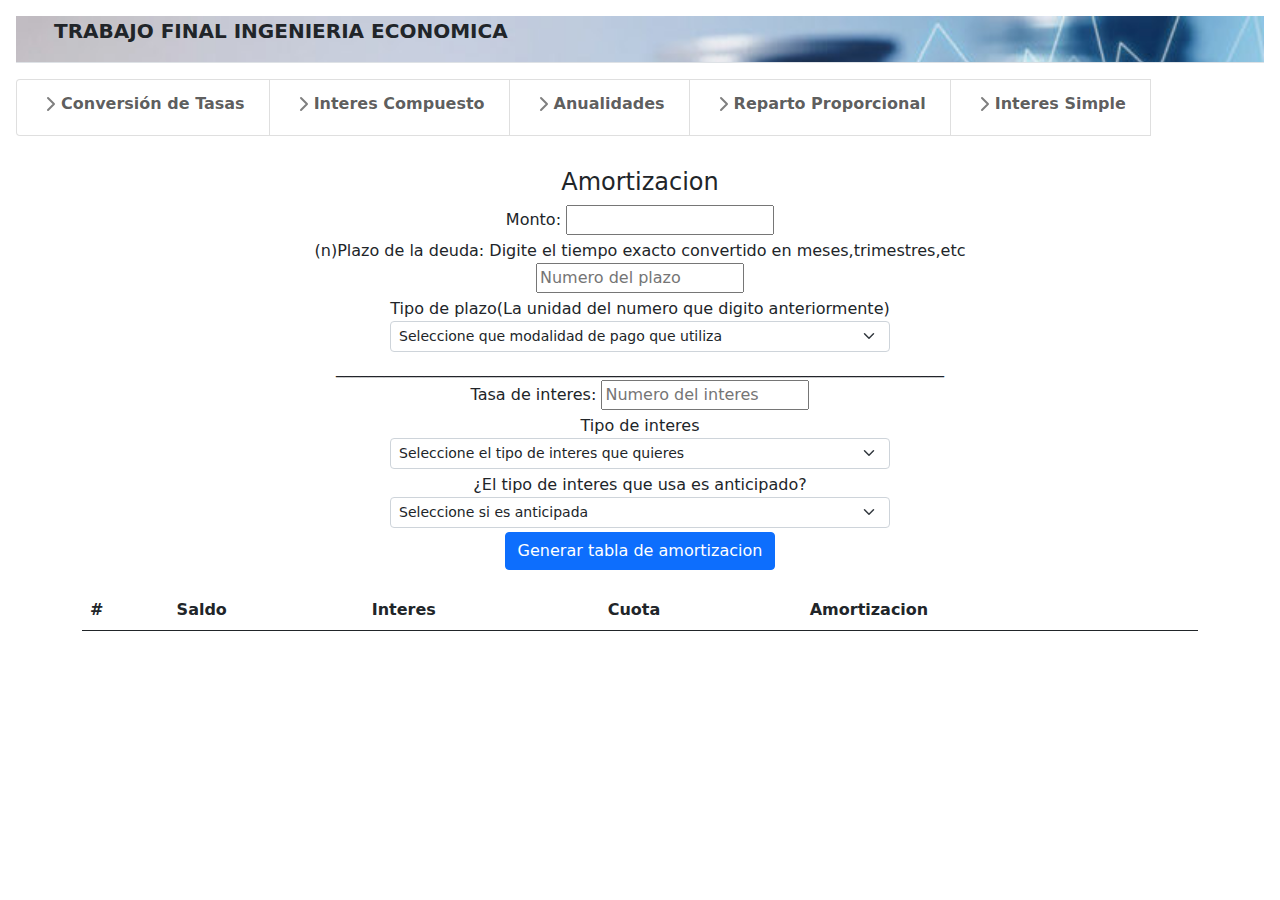
==== src/amortizacion.html @ 39b96fd0 "first version" ====
<!doctype html>
<html lang="en">

<head>
  <meta charset="utf-8">
  <meta name="viewport" content="width=device-width, initial-scale=1">
  <meta name="description" content="">
  <title>Economia</title>
  <script src="js/jquery-3.6.0.min.js"></script>
  <script src="js/amortizacion.js"></script>
  <link rel="canonical" href="https://getbootstrap.com/docs/5.1/examples/sidebars/">


  <!-- Bootstrap core CSS -->
  <link href="../assets/dist/css/bootstrap.min.css" rel="stylesheet">

  <style>
    .bd-placeholder-img {
      font-size: 1.125rem;
      text-anchor: middle;
      -webkit-user-select: none;
      -moz-user-select: none;
      user-select: none;
    }

    @media (min-width: 768px) {
      .bd-placeholder-img-lg {
        font-size: 3.5rem;
      }
    }
  </style>


  <!-- Custom styles for this template -->
  <link href="../assets/sidebars.css" rel="stylesheet">
</head>

<body>

  <main>

    <div class="flex-shrink-0 p-3 bg-#CBF3FD shadow" style="width: 100%;">
      <a href="../index.html" id="encabezado"
        class="d-flex align-items-center pb-3 mb-3 link-dark text-decoration-none border-bottom">
        <svg class="bi me-2" width="30" height="24">
          <use xlink:href="" />
        </svg>
        <span class="fs-5 fw-semibold">TRABAJO FINAL INGENIERIA ECONOMICA</span>
      </a>
      <ul class="list-group list-group-horizontal-lg">
        <li class="list-group-item">
          <button class="btn btn-toggle align-items-center rounded collapsed" data-bs-toggle="collapse"
            data-bs-target="#dashboard1-collapse" aria-expanded="false">
            Conversión de Tasas
          </button>
          <div class="collapse" id="dashboard1-collapse">
            <ul class="btn-toggle-nav list-unstyled fw-normal pb-1 small">
              <li><a href="nominal_efectiva.html" class="link-dark rounded">Nominal a Efectiva</a></li>
              <li><a href="efectiva_nominal.html" class="link-dark rounded">Efectiva a Nominal</a></li>
              <li><a href="efectivas.html" class="link-dark rounded">Efectivas</a></li>
              <li><a href="nominales.html" class="link-dark rounded">Nominales</a></li>
            </ul>
          </div>
        </li>
        <li class="list-group-item">
          <button class="btn btn-toggle align-items-center rounded collapsed" data-bs-toggle="collapse"
            data-bs-target="#dashboard-collapse" aria-expanded="false">
            Interes Compuesto
          </button>
          <div class="collapse" id="dashboard-collapse">
            <ul class="btn-toggle-nav list-unstyled fw-normal pb-1 small">
              <li><a href="interesCompuesto.html" class="link-dark rounded">Calculadora Interes Compuesto</a></li>
            </ul>
          </div>
        </li>
        <li class="list-group-item">
          <button class="btn btn-toggle align-items-center rounded collapsed" data-bs-toggle="collapse"
            data-bs-target="#orders-collapse" aria-expanded="false">
            Anualidades
          </button>
          <div class="collapse" id="orders-collapse">
            <ul class="btn-toggle-nav list-unstyled fw-normal pb-1 small">
              <li><a href="amortizacion.html" class="link-dark rounded">Amortizacion</a></li>
              <li><a href="capitalizacion.html" class="link-dark rounded">Capitalizacion</a></li>
            </ul>
          </div>
        </li>
        <li class="list-group-item">
          <button class="btn btn-toggle align-items-center rounded collapsed" data-bs-toggle="collapse"
            data-bs-target="#home1-collapse" aria-expanded="false">
            Reparto Proporcional
          </button>
          <div class="collapse" id="home1-collapse">
            <ul class="btn-toggle-nav list-unstyled fw-normal pb-1 small">
              <li><a href="reparto_proporcional.html" class="link-dark rounded">Reparto Proporcional Directo Simple</a></li>
              <li><a href="rpdc.html" class="link-dark rounded">Reparto Proporcional Directo Compuesto</a></li>
              <li><a href="rpis.html" class="link-dark rounded">Reparto Proporcional Inverso Simple</a></li>
            </ul>
          </div>
        </li>
        
        <li class="list-group-item">
          <button class="btn btn-toggle align-items-center rounded collapsed" data-bs-toggle="collapse"
            data-bs-target="#home-collapse" aria-expanded="false">
            Interes Simple
          </button>
          <div class="collapse" id="home-collapse">
            <ul class="btn-toggle-nav list-unstyled fw-normal pb-1 small">
              <li><a href="Interes_simple.html" class="link-dark rounded">Interes Simple</a></li>
              <li><a href="ism.html" class="link-dark rounded">Interes Simple Con Monto</a></li>
            </ul>
          </div>
        </li>
        <li class="border-top my-3"></li>
      </ul>
    </div>

    <!--<div class="b-example-divider"></div>-->
    

  </main>
<div align="center" class="w-100 p-3" style="overflow-y: auto;">
  <!-- contenido principal -->
  <div class="w-100 text-center">
    <h4>Amortizacion</h4>
  </div>
  <div class="pb-1">
    <label>Monto:</label>
    <input type="number" id="monto">
  </div>
  <!--<div class="pb-1">
    <label>Plazo:</label>
    <input type="number" id="plazo" placeholder='meses, trimestres, etc'>
  </div>
  <div class="pb-1">
    <label>Tasa de interes:</label>
    <input type="number" id="tasa" placeholder="E.M, E.T, etc">
  </div>-->

  <div class="pb-1">
    <label>(n)Plazo de la deuda: Digite el tiempo exacto convertido en meses,trimestres,etc</label><br>
    <input type="number" id="plazo" placeholder='Numero del plazo'>
  </div>
  <div class="pb-1">
    Tipo de plazo(La unidad del numero que digito anteriormente)
    <select class="form-select form-select-sm" aria-label=".form-select-sm example" name="tipo_p" id="tipo_p">
      <option value="seleccione">Seleccione que modalidad de pago que utiliza</option>
      <option value="M">Meses</option>
      <option value="B">Bimestres</option>
      <option value="T">Trimestres</option>
      <option value="C">Cuatrimestrres</option>
      <option value="S">Semestres</option>
      <option value="A">Años</option>
    </select>
  </div>
  ____________________________________________________________________________
  <div class="pb-1">
    <label>Tasa de interes:</label>
    <input type="number" id="tasa" placeholder="Numero del interes">
  </div>
  <div class="pb-1">
    Tipo de interes
    <select class="form-select form-select-sm" aria-label=".form-select-sm example" name="tipo_i" id="tipo_i">
      <option value="seleccione">Seleccione el tipo de interes que quieres</option>
      <option value="Ef_M">Efectivo mensual</option>
      <option value="Ef_B">Efectivo bimestral</option>
      <option value="Ef_T">Efectivo trimestral</option>
      <option value="Ef_C">Efectivo cuatrimestral</option>
      <option value="Ef_S">Efectivo semestral</option>
      <option value="Ef_A">Efectivo anual</option>
      <option value="N_M">Anual Nominal mensual</option>
      <option value="N_B">Anual Nominal bimestral</option>
      <option value="N_T">Anual Nominal trimestral</option>
      <option value="N_S">Anual Nominal semestrals</option>
      <option value="N_A">Anual Nominal anual</option>
    </select>
  </div>
  <div class="pb-1">
    ¿El tipo de interes que usa es anticipado?
    <select class="form-select form-select-sm" aria-label=".form-select-sm example" name="tipo_a" id="tipo_a">
      <option value="seleccione">Seleccione si es anticipada</option>
      <option value="Si">Si</option>
      <option value="No">No</option>
    </select>
  </div>

  <div class="pb-1">
    <button onClick="calcular()" class="btn btn-primary">Generar tabla de amortizacion</button>
  </div>

  <div class="container-sm mt-3">
    <div id="mensaje"></div>
    <table class="table">
      <thead>
        <tr>
          <th scope="col">#</th>
          <th scope="col">Saldo</th>
          <th scope="col">Interes</th>
          <th scope="col">Cuota</th>
          <th scope="col">Amortizacion</th>
        </tr>
      </thead>
      <tbody id="table-c">

      </tbody>
    </table>
    <!-- contenido principal -->
  </div>
</div>

  <script src="../assets/dist/js/bootstrap.bundle.min.js"></script>
  <script src="../assets/sidebars.js"></script>
</body>

</html>
---- assets/sidebars.css ----
body {
  background-color: #FFFFFF;
  min-height: 100vh;
  min-height: -webkit-fill-available;
}

a

html {
  height: -webkit-fill-available;
  
}
#tipo_i {
  width: 500px;
}
#tipo_p {
  width: 500px;
}

#tipo_c {
  width: 150px;
}
#tipo_a {
  width: 500px;
}

main {
  display: flex;
  flex-wrap: nowrap;
  height: 100vh;
  height: -webkit-fill-available;
  max-height: 100vh;
  overflow-x: auto;
  overflow-y: hidden;
  
}

#encabezado{

  background: url(../src/imagenes/finanzas.jpg);
  background-size: cover;
}
#mensaje{
width: 50%;
align-content: center;
display: none;

}

#prueba{
  background: url(../src/imagenes/imagen.jpg);
  background-size: contain;
  width: 100%;
height: 200px;
background-repeat: no-repeat;
  align-content: center;
  background-position: center;
  opacity: 0.8;
}


.b-example-divider {
  flex-shrink: 0;
  width: 1.5rem;
  height: 100vh;
 /* background-color: rgba(0, 0, 0, .1);
  border: solid rgba(0, 0, 0, .15);
  border-width: 1px 0;
  box-shadow: inset 0 .5em 1.5em rgba(0, 0, 0, .1), inset 0 .125em .5em rgba(0, 0, 0, .15);*/
  
}

.bi {
  vertical-align: -.125em;
  pointer-events: none;
  fill: currentColor;
}

.dropdown-toggle { outline: 0; }

.nav-flush .nav-link {
  border-radius: 0;
}

.btn-toggle {
  display: inline-flex;
  align-items: center;
  padding: .25rem .5rem;
  font-weight: 600;
  color: rgba(0, 0, 0, .65);
  background-color: #FFFFFF;
  border: 0;
}
.btn-toggle:hover,
.btn-toggle:focus {
  color: rgba(0, 0, 0, .85);
  background-color: #FFFFFF;
}


.btn-toggle::before {
  width: 1.25em;
  line-height: 0;
  content: url("data:image/svg+xml,%3csvg xmlns='http://www.w3.org/2000/svg' width='16' height='16' viewBox='0 0 16 16'%3e%3cpath fill='none' stroke='rgba%280,0,0,.5%29' stroke-linecap='round' stroke-linejoin='round' stroke-width='2' d='M5 14l6-6-6-6'/%3e%3c/svg%3e");
  transition: transform .35s ease;
  transform-origin: .5em 50%;
}

.btn-toggle[aria-expanded="true"] {
  color: rgba(0, 0, 0, .85);
}
.btn-toggle[aria-expanded="true"]::before {
  transform: rotate(90deg);
}

.btn-toggle-nav a {
  display: inline-flex;
  padding: .1875rem .5rem;
  margin-top: .125rem;
  margin-left: 1.25rem;
  text-decoration: none;
}
.btn-toggle-nav a:hover,
.btn-toggle-nav a:focus {
  background-color: #FFFFFF;
}

.scrollarea {
  overflow-y: auto;
}

.fw-semibold { font-weight: 600; }
.lh-tight { line-height: 1.25; }
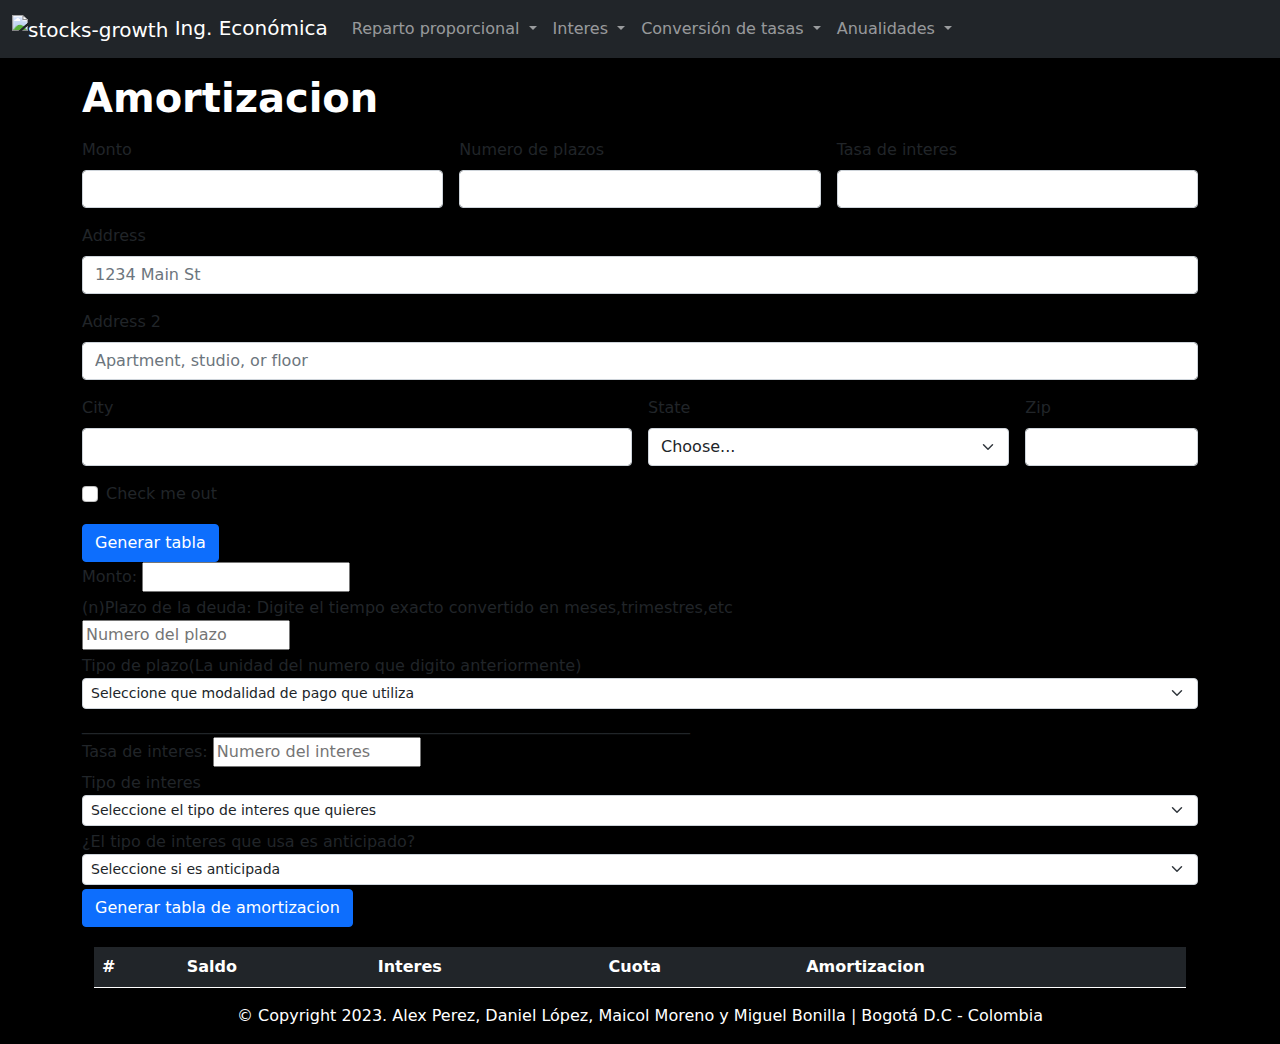
==== commit dca1cefa: "important changes" ====
--- a/src/amortizacion.html
+++ b/src/amortizacion.html
@@ -1,215 +1,225 @@
 <!doctype html>
-<html lang="en">
+<html lang="es">
 
 <head>
   <meta charset="utf-8">
   <meta name="viewport" content="width=device-width, initial-scale=1">
   <meta name="description" content="">
-  <title>Economia</title>
-  <script src="js/jquery-3.6.0.min.js"></script>
+  <title>Proyecto final Ing. Económica</title>
+
+  <!-- Bootstrap core CSS -->
+  <link href="/assets/dist/css/bootstrap.min.css" rel="stylesheet">
+
+  <!--My CSS-->
+  <link href="/src/css/index.css" rel="stylesheet">
+</head>
+
+<body>
+  <header>
+    <nav class="navbar navbar-expand-lg navbar-dark bg-dark">
+      <div class="container-fluid">
+        <a class="navbar-brand" href="#">
+          <img width="28" height="28" src="https://img.icons8.com/fluency/96/stocks-growth.png" alt="stocks-growth" />
+          Ing. Económica
+        </a>
+        <button class="navbar-toggler" type="button" data-bs-toggle="collapse" data-bs-target="#navbarSupportedContent"
+          aria-controls="navbarSupportedContent" aria-expanded="false" aria-label="Toggle navigation">
+          <span class="navbar-toggler-icon"></span>
+        </button>
+        <div class="collapse navbar-collapse" id="navbarSupportedContent">
+          <ul class="navbar-nav me-auto mb-2 mb-lg-0">
+            <li class="nav-item dropdown">
+              <a class="nav-link dropdown-toggle" href="#" id="navbarRP" role="button" data-bs-toggle="dropdown"
+                aria-expanded="false">
+                Reparto proporcional
+              </a>
+              <ul class="dropdown-menu dropdown-menu-dark" aria-labelledby="navbarRP">
+                <li><a class="dropdown-item" href="src/rpds.html">Reparto proporcional directo simple</a></li>
+                <li><a class="dropdown-item" href="src/rpdc.html">Reparto proporcional directo compuesto</a></li>
+                <li><a class="dropdown-item" href="src/rpis.html">Reparto proporcional inverso simple</a></li>
+                <li><a class="dropdown-item" href="src/rpic.html">Reparto proporcional inverso compuesto</a></li>
+                <li><a class="dropdown-item" href="src/rpm.html">Reparto proporcional mixto</a></li>
+              </ul>
+            </li>
+
+            <li class="nav-item dropdown">
+              <a class="nav-link dropdown-toggle" href="#" id="navbarI" role="button" data-bs-toggle="dropdown"
+                aria-expanded="false">
+                Interes
+              </a>
+              <ul class="dropdown-menu dropdown-menu-dark" aria-labelledby="navbarI">
+                <li><a class="dropdown-item" href="src/interesSimple.html">Interes simple</a></li>
+                <li><a class="dropdown-item" href="src/interesCompuesto.html">Interes compuesto</a></li>
+              </ul>
+            </li>
+
+            <li class="nav-item dropdown">
+              <a class="nav-link dropdown-toggle" href="#" id="navbarCT" role="button" data-bs-toggle="dropdown"
+                aria-expanded="false">
+                Conversión de tasas
+              </a>
+              <ul class="dropdown-menu dropdown-menu-dark" aria-labelledby="navbarCT">
+                <li><a class="dropdown-item" href="src/nominalEfectiva.html">Nominal a Efectiva</a></li>
+                <li><a class="dropdown-item" href="src/efectivaNominal.html">Evectiva a Nominal</a></li>
+                <li><a class="dropdown-item" href="src/efectivas.html">Evectivas</a></li>
+                <li><a class="dropdown-item" href="src/nominales.html">Nominales</a></li>
+              </ul>
+            </li>
+
+            <li class="nav-item dropdown">
+              <a class="nav-link dropdown-toggle" href="#" id="navbarA" role="button" data-bs-toggle="dropdown"
+                aria-expanded="false">
+                Anualidades
+              </a>
+              <ul class="dropdown-menu dropdown-menu-dark" aria-labelledby="navbarA">
+                <li><a class="dropdown-item" href="src/amortizacion.html">Amortización</a></li>
+                <li><a class="dropdown-item" href="src/capitalizacion.html">Capitalización</a></li>
+              </ul>
+            </li>
+          </ul>
+        </div>
+      </div>
+    </nav>
+  </header>
+  <div class="container">
+
+    <h1 class="h1 text-white fw-bold my-3">Amortizacion</h1>
+
+
+    <form class="row g-3">
+      <div class="col-md-4">
+        <label for="inputEmail4" class="form-label">Monto</label>
+        <input type="number" class="form-control" id="inputEmail4">
+      </div>
+      <div class="col-md-4">
+        <label for="inputPassword4" class="form-label">Numero de plazos</label>
+        <input type="number" class="form-control" id="inputPassword4">
+      </div>
+      <div class="col-md-4">
+        <label for="inputPassword4" class="form-label">Tasa de interes</label>
+        <input type="number" class="form-control" id="inputPassword4">
+      </div>
+      <div class="col-12">
+        <label for="inputAddress" class="form-label">Address</label>
+        <input type="text" class="form-control" id="inputAddress" placeholder="1234 Main St">
+      </div>
+      <div class="col-12">
+        <label for="inputAddress2" class="form-label">Address 2</label>
+        <input type="text" class="form-control" id="inputAddress2" placeholder="Apartment, studio, or floor">
+      </div>
+      <div class="col-md-6">
+        <label for="inputCity" class="form-label">City</label>
+        <input type="text" class="form-control" id="inputCity">
+      </div>
+      <div class="col-md-4">
+        <label for="inputState" class="form-label">State</label>
+        <select id="inputState" class="form-select">
+          <option selected>Choose...</option>
+          <option>...</option>
+        </select>
+      </div>
+      <div class="col-md-2">
+        <label for="inputZip" class="form-label">Zip</label>
+        <input type="text" class="form-control" id="inputZip">
+      </div>
+      <div class="col-12">
+        <div class="form-check">
+          <input class="form-check-input" type="checkbox" id="gridCheck">
+          <label class="form-check-label" for="gridCheck">
+            Check me out
+          </label>
+        </div>
+      </div>
+      <div class="col-12">
+        <button onClick="calcular()" class="btn btn-primary">Generar tabla</button>
+      </div>
+    </form>
+
+
+
+    <div class="pb-1">
+      <label>Monto:</label>
+      <input type="number" id="monto">
+    </div>
+
+    <div class="pb-1">
+      <label>(n)Plazo de la deuda: Digite el tiempo exacto convertido en meses,trimestres,etc</label><br>
+      <input type="number" id="plazo" placeholder='Numero del plazo'>
+    </div>
+    <div class="pb-1">
+      Tipo de plazo(La unidad del numero que digito anteriormente)
+      <select class="form-select form-select-sm" aria-label=".form-select-sm example" name="tipo_p" id="tipo_p">
+        <option value="seleccione">Seleccione que modalidad de pago que utiliza</option>
+        <option value="M">Meses</option>
+        <option value="B">Bimestres</option>
+        <option value="T">Trimestres</option>
+        <option value="C">Cuatrimestrres</option>
+        <option value="S">Semestres</option>
+        <option value="A">Años</option>
+      </select>
+    </div>
+    ____________________________________________________________________________
+    <div class="pb-1">
+      <label>Tasa de interes:</label>
+      <input type="number" id="tasa" placeholder="Numero del interes">
+    </div>
+    <div class="pb-1">
+      Tipo de interes
+      <select class="form-select form-select-sm" aria-label=".form-select-sm example" name="tipo_i" id="tipo_i">
+        <option value="seleccione">Seleccione el tipo de interes que quieres</option>
+        <option value="Ef_M">Efectivo mensual</option>
+        <option value="Ef_B">Efectivo bimestral</option>
+        <option value="Ef_T">Efectivo trimestral</option>
+        <option value="Ef_C">Efectivo cuatrimestral</option>
+        <option value="Ef_S">Efectivo semestral</option>
+        <option value="Ef_A">Efectivo anual</option>
+        <option value="N_M">Anual Nominal mensual</option>
+        <option value="N_B">Anual Nominal bimestral</option>
+        <option value="N_T">Anual Nominal trimestral</option>
+        <option value="N_S">Anual Nominal semestrals</option>
+        <option value="N_A">Anual Nominal anual</option>
+      </select>
+    </div>
+    <div class="pb-1">
+      ¿El tipo de interes que usa es anticipado?
+      <select class="form-select form-select-sm" aria-label=".form-select-sm example" name="tipo_a" id="tipo_a">
+        <option value="seleccione">Seleccione si es anticipada</option>
+        <option value="Si">Si</option>
+        <option value="No">No</option>
+      </select>
+    </div>
+
+    <div class="pb-1">
+      <button onClick="calcular()" class="btn btn-primary">Generar tabla de amortizacion</button>
+    </div>
+
+    <div class="container-sm mt-3">
+      <div id="mensaje"></div>
+      <table class="table table-dark table-striped">
+        <thead>
+          <tr>
+            <th scope="col">#</th>
+            <th scope="col">Saldo</th>
+            <th scope="col">Interes</th>
+            <th scope="col">Cuota</th>
+            <th scope="col">Amortizacion</th>
+          </tr>
+        </thead>
+        <tbody id="table-c">
+
+        </tbody>
+      </table>
+      <!-- contenido principal -->
+    </div>
+  </div>
+
+  <footer class="mt-3 d-flex justify-content-center fixed-buttom">
+    <p class="text-white">&copy; Copyright 2023. Alex Perez, Daniel López, Maicol Moreno y Miguel Bonilla | Bogotá D.C -
+      Colombia</p>
+  </footer>
+  <script src="/assets/dist/js/bootstrap.bundle.min.js"></script>
+  <script src="/src/js/jquery-3.6.0.min.js"></script>
   <script src="js/amortizacion.js"></script>
-  <link rel="canonical" href="https://getbootstrap.com/docs/5.1/examples/sidebars/">
-
-
-  <!-- Bootstrap core CSS -->
-  <link href="../assets/dist/css/bootstrap.min.css" rel="stylesheet">
-
-  <style>
-    .bd-placeholder-img {
-      font-size: 1.125rem;
-      text-anchor: middle;
-      -webkit-user-select: none;
-      -moz-user-select: none;
-      user-select: none;
-    }
-
-    @media (min-width: 768px) {
-      .bd-placeholder-img-lg {
-        font-size: 3.5rem;
-      }
-    }
-  </style>
-
-
-  <!-- Custom styles for this template -->
-  <link href="../assets/sidebars.css" rel="stylesheet">
-</head>
-
-<body>
-
-  <main>
-
-    <div class="flex-shrink-0 p-3 bg-#CBF3FD shadow" style="width: 100%;">
-      <a href="../index.html" id="encabezado"
-        class="d-flex align-items-center pb-3 mb-3 link-dark text-decoration-none border-bottom">
-        <svg class="bi me-2" width="30" height="24">
-          <use xlink:href="" />
-        </svg>
-        <span class="fs-5 fw-semibold">TRABAJO FINAL INGENIERIA ECONOMICA</span>
-      </a>
-      <ul class="list-group list-group-horizontal-lg">
-        <li class="list-group-item">
-          <button class="btn btn-toggle align-items-center rounded collapsed" data-bs-toggle="collapse"
-            data-bs-target="#dashboard1-collapse" aria-expanded="false">
-            Conversión de Tasas
-          </button>
-          <div class="collapse" id="dashboard1-collapse">
-            <ul class="btn-toggle-nav list-unstyled fw-normal pb-1 small">
-              <li><a href="nominal_efectiva.html" class="link-dark rounded">Nominal a Efectiva</a></li>
-              <li><a href="efectiva_nominal.html" class="link-dark rounded">Efectiva a Nominal</a></li>
-              <li><a href="efectivas.html" class="link-dark rounded">Efectivas</a></li>
-              <li><a href="nominales.html" class="link-dark rounded">Nominales</a></li>
-            </ul>
-          </div>
-        </li>
-        <li class="list-group-item">
-          <button class="btn btn-toggle align-items-center rounded collapsed" data-bs-toggle="collapse"
-            data-bs-target="#dashboard-collapse" aria-expanded="false">
-            Interes Compuesto
-          </button>
-          <div class="collapse" id="dashboard-collapse">
-            <ul class="btn-toggle-nav list-unstyled fw-normal pb-1 small">
-              <li><a href="interesCompuesto.html" class="link-dark rounded">Calculadora Interes Compuesto</a></li>
-            </ul>
-          </div>
-        </li>
-        <li class="list-group-item">
-          <button class="btn btn-toggle align-items-center rounded collapsed" data-bs-toggle="collapse"
-            data-bs-target="#orders-collapse" aria-expanded="false">
-            Anualidades
-          </button>
-          <div class="collapse" id="orders-collapse">
-            <ul class="btn-toggle-nav list-unstyled fw-normal pb-1 small">
-              <li><a href="amortizacion.html" class="link-dark rounded">Amortizacion</a></li>
-              <li><a href="capitalizacion.html" class="link-dark rounded">Capitalizacion</a></li>
-            </ul>
-          </div>
-        </li>
-        <li class="list-group-item">
-          <button class="btn btn-toggle align-items-center rounded collapsed" data-bs-toggle="collapse"
-            data-bs-target="#home1-collapse" aria-expanded="false">
-            Reparto Proporcional
-          </button>
-          <div class="collapse" id="home1-collapse">
-            <ul class="btn-toggle-nav list-unstyled fw-normal pb-1 small">
-              <li><a href="reparto_proporcional.html" class="link-dark rounded">Reparto Proporcional Directo Simple</a></li>
-              <li><a href="rpdc.html" class="link-dark rounded">Reparto Proporcional Directo Compuesto</a></li>
-              <li><a href="rpis.html" class="link-dark rounded">Reparto Proporcional Inverso Simple</a></li>
-            </ul>
-          </div>
-        </li>
-        
-        <li class="list-group-item">
-          <button class="btn btn-toggle align-items-center rounded collapsed" data-bs-toggle="collapse"
-            data-bs-target="#home-collapse" aria-expanded="false">
-            Interes Simple
-          </button>
-          <div class="collapse" id="home-collapse">
-            <ul class="btn-toggle-nav list-unstyled fw-normal pb-1 small">
-              <li><a href="Interes_simple.html" class="link-dark rounded">Interes Simple</a></li>
-              <li><a href="ism.html" class="link-dark rounded">Interes Simple Con Monto</a></li>
-            </ul>
-          </div>
-        </li>
-        <li class="border-top my-3"></li>
-      </ul>
-    </div>
-
-    <!--<div class="b-example-divider"></div>-->
-    
-
-  </main>
-<div align="center" class="w-100 p-3" style="overflow-y: auto;">
-  <!-- contenido principal -->
-  <div class="w-100 text-center">
-    <h4>Amortizacion</h4>
-  </div>
-  <div class="pb-1">
-    <label>Monto:</label>
-    <input type="number" id="monto">
-  </div>
-  <!--<div class="pb-1">
-    <label>Plazo:</label>
-    <input type="number" id="plazo" placeholder='meses, trimestres, etc'>
-  </div>
-  <div class="pb-1">
-    <label>Tasa de interes:</label>
-    <input type="number" id="tasa" placeholder="E.M, E.T, etc">
-  </div>-->
-
-  <div class="pb-1">
-    <label>(n)Plazo de la deuda: Digite el tiempo exacto convertido en meses,trimestres,etc</label><br>
-    <input type="number" id="plazo" placeholder='Numero del plazo'>
-  </div>
-  <div class="pb-1">
-    Tipo de plazo(La unidad del numero que digito anteriormente)
-    <select class="form-select form-select-sm" aria-label=".form-select-sm example" name="tipo_p" id="tipo_p">
-      <option value="seleccione">Seleccione que modalidad de pago que utiliza</option>
-      <option value="M">Meses</option>
-      <option value="B">Bimestres</option>
-      <option value="T">Trimestres</option>
-      <option value="C">Cuatrimestrres</option>
-      <option value="S">Semestres</option>
-      <option value="A">Años</option>
-    </select>
-  </div>
-  ____________________________________________________________________________
-  <div class="pb-1">
-    <label>Tasa de interes:</label>
-    <input type="number" id="tasa" placeholder="Numero del interes">
-  </div>
-  <div class="pb-1">
-    Tipo de interes
-    <select class="form-select form-select-sm" aria-label=".form-select-sm example" name="tipo_i" id="tipo_i">
-      <option value="seleccione">Seleccione el tipo de interes que quieres</option>
-      <option value="Ef_M">Efectivo mensual</option>
-      <option value="Ef_B">Efectivo bimestral</option>
-      <option value="Ef_T">Efectivo trimestral</option>
-      <option value="Ef_C">Efectivo cuatrimestral</option>
-      <option value="Ef_S">Efectivo semestral</option>
-      <option value="Ef_A">Efectivo anual</option>
-      <option value="N_M">Anual Nominal mensual</option>
-      <option value="N_B">Anual Nominal bimestral</option>
-      <option value="N_T">Anual Nominal trimestral</option>
-      <option value="N_S">Anual Nominal semestrals</option>
-      <option value="N_A">Anual Nominal anual</option>
-    </select>
-  </div>
-  <div class="pb-1">
-    ¿El tipo de interes que usa es anticipado?
-    <select class="form-select form-select-sm" aria-label=".form-select-sm example" name="tipo_a" id="tipo_a">
-      <option value="seleccione">Seleccione si es anticipada</option>
-      <option value="Si">Si</option>
-      <option value="No">No</option>
-    </select>
-  </div>
-
-  <div class="pb-1">
-    <button onClick="calcular()" class="btn btn-primary">Generar tabla de amortizacion</button>
-  </div>
-
-  <div class="container-sm mt-3">
-    <div id="mensaje"></div>
-    <table class="table">
-      <thead>
-        <tr>
-          <th scope="col">#</th>
-          <th scope="col">Saldo</th>
-          <th scope="col">Interes</th>
-          <th scope="col">Cuota</th>
-          <th scope="col">Amortizacion</th>
-        </tr>
-      </thead>
-      <tbody id="table-c">
-
-      </tbody>
-    </table>
-    <!-- contenido principal -->
-  </div>
-</div>
-
-  <script src="../assets/dist/js/bootstrap.bundle.min.js"></script>
-  <script src="../assets/sidebars.js"></script>
 </body>
 
 </html>--- a/src/css/index.css
+++ b/src/css/index.css
@@ -0,0 +1,7 @@
+body{
+    background-color: black;
+}
+
+footer {
+    background-color: black;
+}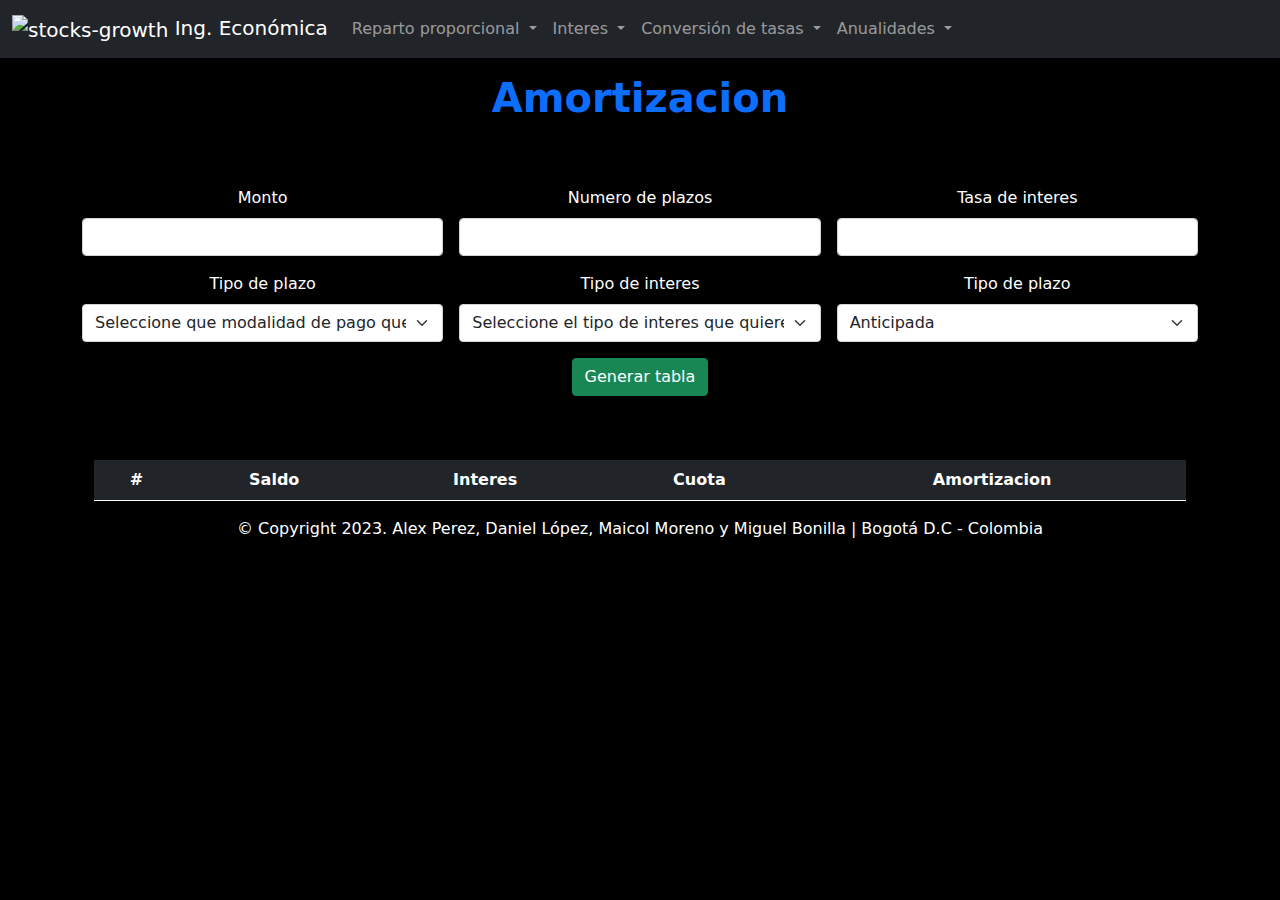
==== commit a6b61c62: "feat: Add amortization view" ====
--- a/src/amortizacion.html
+++ b/src/amortizacion.html
@@ -81,122 +81,71 @@
       </div>
     </nav>
   </header>
-  <div class="container">
+  <div class="container text-center">
 
-    <h1 class="h1 text-white fw-bold my-3">Amortizacion</h1>
+    <h1 class="h1 text-primary fw-bold my-3">Amortizacion</h1>
 
 
-    <form class="row g-3">
+    <div class="row g-3 my-5">
       <div class="col-md-4">
-        <label for="inputEmail4" class="form-label">Monto</label>
-        <input type="number" class="form-control" id="inputEmail4">
+        <label for="monto" class="form-label text-white">Monto</label>
+        <input type="number" step="0.1" class="form-control" id="monto">
       </div>
       <div class="col-md-4">
-        <label for="inputPassword4" class="form-label">Numero de plazos</label>
-        <input type="number" class="form-control" id="inputPassword4">
+        <label for="plazo" class="form-label text-white">Numero de plazos</label>
+        <input type="number" step="0.1" class="form-control" id="plazo">
       </div>
       <div class="col-md-4">
-        <label for="inputPassword4" class="form-label">Tasa de interes</label>
-        <input type="number" class="form-control" id="inputPassword4">
+        <label for="tasa" class="form-label text-white">Tasa de interes</label>
+        <input type="number" step="0.1" class="form-control" id="tasa">
       </div>
-      <div class="col-12">
-        <label for="inputAddress" class="form-label">Address</label>
-        <input type="text" class="form-control" id="inputAddress" placeholder="1234 Main St">
-      </div>
-      <div class="col-12">
-        <label for="inputAddress2" class="form-label">Address 2</label>
-        <input type="text" class="form-control" id="inputAddress2" placeholder="Apartment, studio, or floor">
-      </div>
-      <div class="col-md-6">
-        <label for="inputCity" class="form-label">City</label>
-        <input type="text" class="form-control" id="inputCity">
+
+      <div class="col-md-4">
+        <label for="tipo_p" class="form-label text-white">Tipo de plazo</label>
+        <select class="form-select" name="tipo_p" id="tipo_p">
+          <option value="seleccione">Seleccione que modalidad de pago que utiliza</option>
+          <option value="M">Meses</option>
+          <option value="B">Bimestres</option>
+          <option value="T">Trimestres</option>
+          <option value="C">Cuatrimestrres</option>
+          <option value="S">Semestres</option>
+          <option value="A">Años</option>
+        </select>
       </div>
       <div class="col-md-4">
-        <label for="inputState" class="form-label">State</label>
-        <select id="inputState" class="form-select">
-          <option selected>Choose...</option>
-          <option>...</option>
+        <label for="tipo_i" class="form-label text-white">Tipo de interes</label>
+        <select class="form-select" name="tipo_i" id="tipo_i">
+          <option value="seleccione">Seleccione el tipo de interes que quieres</option>
+          <option value="Ef_M">Efectivo mensual</option>
+          <option value="Ef_B">Efectivo bimestral</option>
+          <option value="Ef_T">Efectivo trimestral</option>
+          <option value="Ef_C">Efectivo cuatrimestral</option>
+          <option value="Ef_S">Efectivo semestral</option>
+          <option value="Ef_A">Efectivo anual</option>
+          <option value="N_M">Anual Nominal mensual</option>
+          <option value="N_B">Anual Nominal bimestral</option>
+          <option value="N_T">Anual Nominal trimestral</option>
+          <option value="N_S">Anual Nominal semestrals</option>
+          <option value="N_A">Anual Nominal anual</option>
         </select>
       </div>
-      <div class="col-md-2">
-        <label for="inputZip" class="form-label">Zip</label>
-        <input type="text" class="form-control" id="inputZip">
+      <div class="col-md-4">
+        <label for="tipo_a" class="form-label text-white">Tipo de plazo</label>
+        <select class="form-select" name="tipo_a" id="tipo_a">
+          <option value="seleccione">Anticipada</option>
+          <option value="Si">Si</option>
+          <option value="No">No</option>
+        </select>
       </div>
-      <div class="col-12">
-        <div class="form-check">
-          <input class="form-check-input" type="checkbox" id="gridCheck">
-          <label class="form-check-label" for="gridCheck">
-            Check me out
-          </label>
-        </div>
+      <div class="col-12 my-3">
+        <button onClick="calcular()" class="btn btn-success">Generar tabla</button>
       </div>
-      <div class="col-12">
-        <button onClick="calcular()" class="btn btn-primary">Generar tabla</button>
-      </div>
-    </form>
-
-
-
-    <div class="pb-1">
-      <label>Monto:</label>
-      <input type="number" id="monto">
-    </div>
-
-    <div class="pb-1">
-      <label>(n)Plazo de la deuda: Digite el tiempo exacto convertido en meses,trimestres,etc</label><br>
-      <input type="number" id="plazo" placeholder='Numero del plazo'>
-    </div>
-    <div class="pb-1">
-      Tipo de plazo(La unidad del numero que digito anteriormente)
-      <select class="form-select form-select-sm" aria-label=".form-select-sm example" name="tipo_p" id="tipo_p">
-        <option value="seleccione">Seleccione que modalidad de pago que utiliza</option>
-        <option value="M">Meses</option>
-        <option value="B">Bimestres</option>
-        <option value="T">Trimestres</option>
-        <option value="C">Cuatrimestrres</option>
-        <option value="S">Semestres</option>
-        <option value="A">Años</option>
-      </select>
-    </div>
-    ____________________________________________________________________________
-    <div class="pb-1">
-      <label>Tasa de interes:</label>
-      <input type="number" id="tasa" placeholder="Numero del interes">
-    </div>
-    <div class="pb-1">
-      Tipo de interes
-      <select class="form-select form-select-sm" aria-label=".form-select-sm example" name="tipo_i" id="tipo_i">
-        <option value="seleccione">Seleccione el tipo de interes que quieres</option>
-        <option value="Ef_M">Efectivo mensual</option>
-        <option value="Ef_B">Efectivo bimestral</option>
-        <option value="Ef_T">Efectivo trimestral</option>
-        <option value="Ef_C">Efectivo cuatrimestral</option>
-        <option value="Ef_S">Efectivo semestral</option>
-        <option value="Ef_A">Efectivo anual</option>
-        <option value="N_M">Anual Nominal mensual</option>
-        <option value="N_B">Anual Nominal bimestral</option>
-        <option value="N_T">Anual Nominal trimestral</option>
-        <option value="N_S">Anual Nominal semestrals</option>
-        <option value="N_A">Anual Nominal anual</option>
-      </select>
-    </div>
-    <div class="pb-1">
-      ¿El tipo de interes que usa es anticipado?
-      <select class="form-select form-select-sm" aria-label=".form-select-sm example" name="tipo_a" id="tipo_a">
-        <option value="seleccione">Seleccione si es anticipada</option>
-        <option value="Si">Si</option>
-        <option value="No">No</option>
-      </select>
-    </div>
-
-    <div class="pb-1">
-      <button onClick="calcular()" class="btn btn-primary">Generar tabla de amortizacion</button>
     </div>
 
     <div class="container-sm mt-3">
       <div id="mensaje"></div>
-      <table class="table table-dark table-striped">
-        <thead>
+      <table class="table table-light table-striped table-hover">
+        <thead class="table-dark">
           <tr>
             <th scope="col">#</th>
             <th scope="col">Saldo</th>
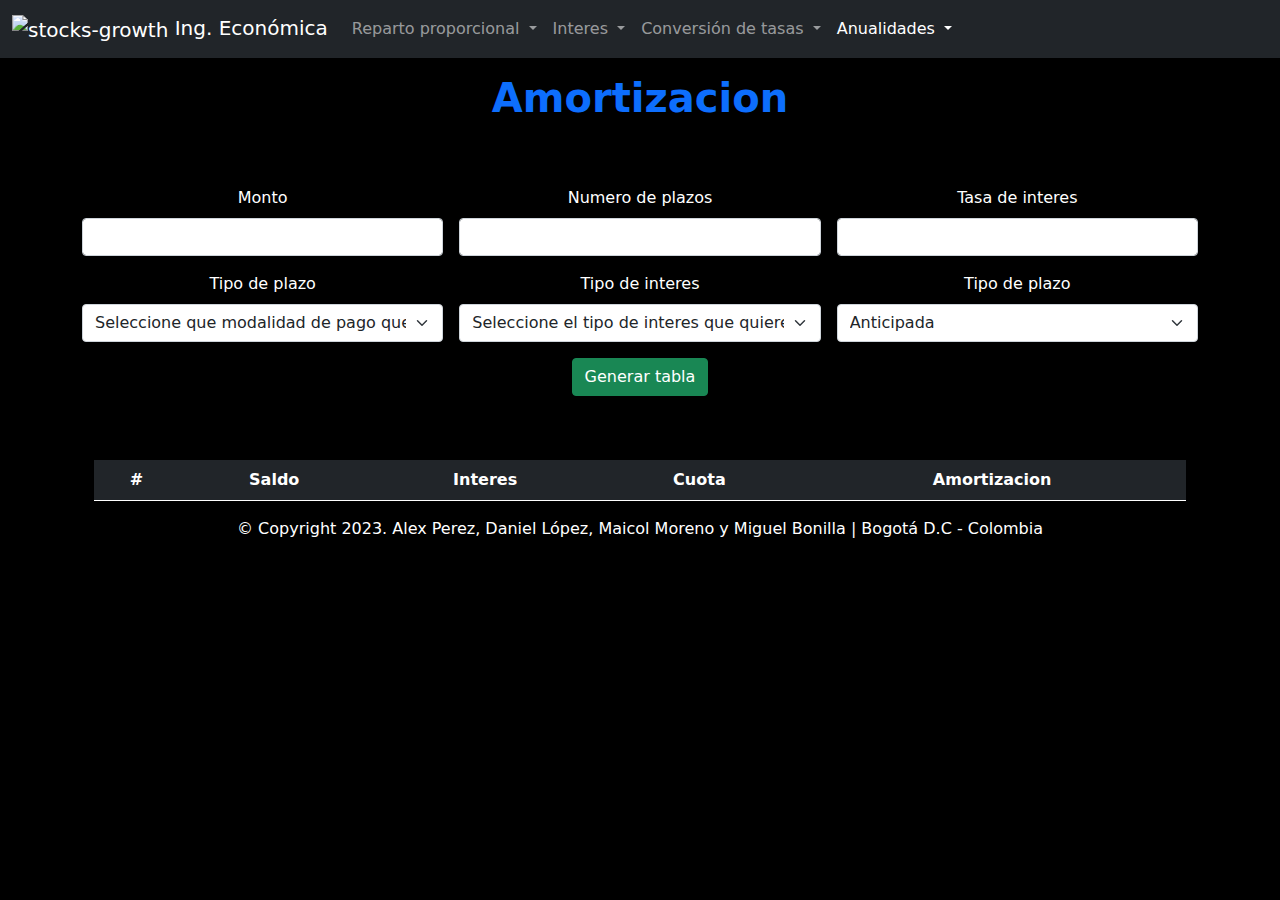
==== commit a9336312: "add capitalization view" ====
--- a/src/amortizacion.html
+++ b/src/amortizacion.html
@@ -18,7 +18,7 @@
   <header>
     <nav class="navbar navbar-expand-lg navbar-dark bg-dark">
       <div class="container-fluid">
-        <a class="navbar-brand" href="#">
+        <a class="navbar-brand" href="../index.html">
           <img width="28" height="28" src="https://img.icons8.com/fluency/96/stocks-growth.png" alt="stocks-growth" />
           Ing. Económica
         </a>
@@ -67,13 +67,13 @@
             </li>
 
             <li class="nav-item dropdown">
-              <a class="nav-link dropdown-toggle" href="#" id="navbarA" role="button" data-bs-toggle="dropdown"
+              <a class="nav-link dropdown-toggle active" href="#" id="navbarA" role="button" data-bs-toggle="dropdown"
                 aria-expanded="false">
                 Anualidades
               </a>
               <ul class="dropdown-menu dropdown-menu-dark" aria-labelledby="navbarA">
-                <li><a class="dropdown-item" href="src/amortizacion.html">Amortización</a></li>
-                <li><a class="dropdown-item" href="src/capitalizacion.html">Capitalización</a></li>
+                <li><a class="dropdown-item" href="amortizacion.html">Amortización</a></li>
+                <li><a class="dropdown-item" href="capitalizacion.html">Capitalización</a></li>
               </ul>
             </li>
           </ul>
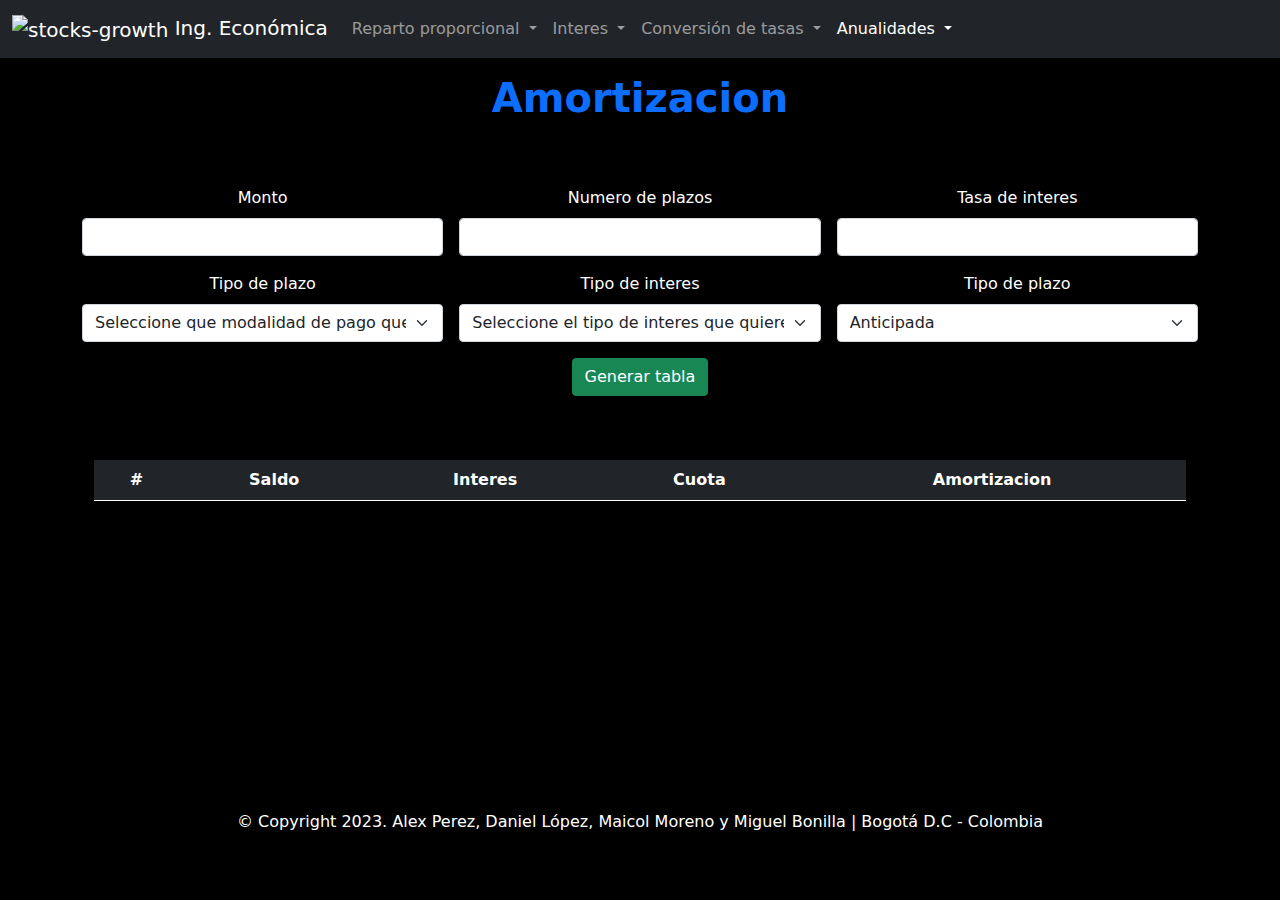
==== commit 195a45e4: "All headers and footers htmls" ====
--- a/src/amortizacion.html
+++ b/src/amortizacion.html
@@ -8,15 +8,15 @@
   <title>Proyecto final Ing. Económica</title>
 
   <!-- Bootstrap core CSS -->
-  <link href="/assets/dist/css/bootstrap.min.css" rel="stylesheet">
+  <link href="../assets/dist/css/bootstrap.min.css" rel="stylesheet">
 
   <!--My CSS-->
-  <link href="/src/css/index.css" rel="stylesheet">
+  <link href="./css/base.css" rel="stylesheet">
 </head>
 
 <body>
   <header>
-    <nav class="navbar navbar-expand-lg navbar-dark bg-dark">
+    <nav class="navbar navbar-expand-lg navbar-dark bg-dark sticky-top">
       <div class="container-fluid">
         <a class="navbar-brand" href="../index.html">
           <img width="28" height="28" src="https://img.icons8.com/fluency/96/stocks-growth.png" alt="stocks-growth" />
@@ -34,11 +34,11 @@
                 Reparto proporcional
               </a>
               <ul class="dropdown-menu dropdown-menu-dark" aria-labelledby="navbarRP">
-                <li><a class="dropdown-item" href="src/rpds.html">Reparto proporcional directo simple</a></li>
-                <li><a class="dropdown-item" href="src/rpdc.html">Reparto proporcional directo compuesto</a></li>
-                <li><a class="dropdown-item" href="src/rpis.html">Reparto proporcional inverso simple</a></li>
-                <li><a class="dropdown-item" href="src/rpic.html">Reparto proporcional inverso compuesto</a></li>
-                <li><a class="dropdown-item" href="src/rpm.html">Reparto proporcional mixto</a></li>
+                <li><a class="dropdown-item" href="rpds.html">Reparto proporcional directo simple</a></li>
+                <li><a class="dropdown-item" href="rpdc.html">Reparto proporcional directo compuesto</a></li>
+                <li><a class="dropdown-item" href="rpis.html">Reparto proporcional inverso simple</a></li>
+                <li><a class="dropdown-item" href="rpic.html">Reparto proporcional inverso compuesto</a></li>
+                <li><a class="dropdown-item" href="rpm.html">Reparto proporcional mixto</a></li>
               </ul>
             </li>
 
@@ -48,8 +48,8 @@
                 Interes
               </a>
               <ul class="dropdown-menu dropdown-menu-dark" aria-labelledby="navbarI">
-                <li><a class="dropdown-item" href="src/interesSimple.html">Interes simple</a></li>
-                <li><a class="dropdown-item" href="src/interesCompuesto.html">Interes compuesto</a></li>
+                <li><a class="dropdown-item" href="interesSimple.html">Interes simple</a></li>
+                <li><a class="dropdown-item" href="interesCompuesto.html">Interes compuesto</a></li>
               </ul>
             </li>
 
@@ -59,10 +59,10 @@
                 Conversión de tasas
               </a>
               <ul class="dropdown-menu dropdown-menu-dark" aria-labelledby="navbarCT">
-                <li><a class="dropdown-item" href="src/nominalEfectiva.html">Nominal a Efectiva</a></li>
-                <li><a class="dropdown-item" href="src/efectivaNominal.html">Evectiva a Nominal</a></li>
-                <li><a class="dropdown-item" href="src/efectivas.html">Evectivas</a></li>
-                <li><a class="dropdown-item" href="src/nominales.html">Nominales</a></li>
+                <li><a class="dropdown-item" href="nominalEfectiva.html">Nominal a Efectiva</a></li>
+                <li><a class="dropdown-item" href="efectivaNominal.html">Evectiva a Nominal</a></li>
+                <li><a class="dropdown-item" href="efectivas.html">Evectivas</a></li>
+                <li><a class="dropdown-item" href="nominales.html">Nominales</a></li>
               </ul>
             </li>
 
@@ -166,9 +166,9 @@
     <p class="text-white">&copy; Copyright 2023. Alex Perez, Daniel López, Maicol Moreno y Miguel Bonilla | Bogotá D.C -
       Colombia</p>
   </footer>
-  <script src="/assets/dist/js/bootstrap.bundle.min.js"></script>
-  <script src="/src/js/jquery-3.6.0.min.js"></script>
-  <script src="js/amortizacion.js"></script>
+  <script src="../assets/dist/js/bootstrap.bundle.min.js"></script>
+  <script src="./js/jquery-3.6.0.min.js"></script>
+  <script src="./js/amortizacion.js"></script>
 </body>
 
 </html>--- a/src/css/base.css
+++ b/src/css/base.css
@@ -0,0 +1,15 @@
+html, body {
+    height: 100%;
+}
+
+body {
+    background-color: black;
+}
+
+.container {
+    min-height: 80% !important;
+}
+
+footer {
+    background-color: black;
+}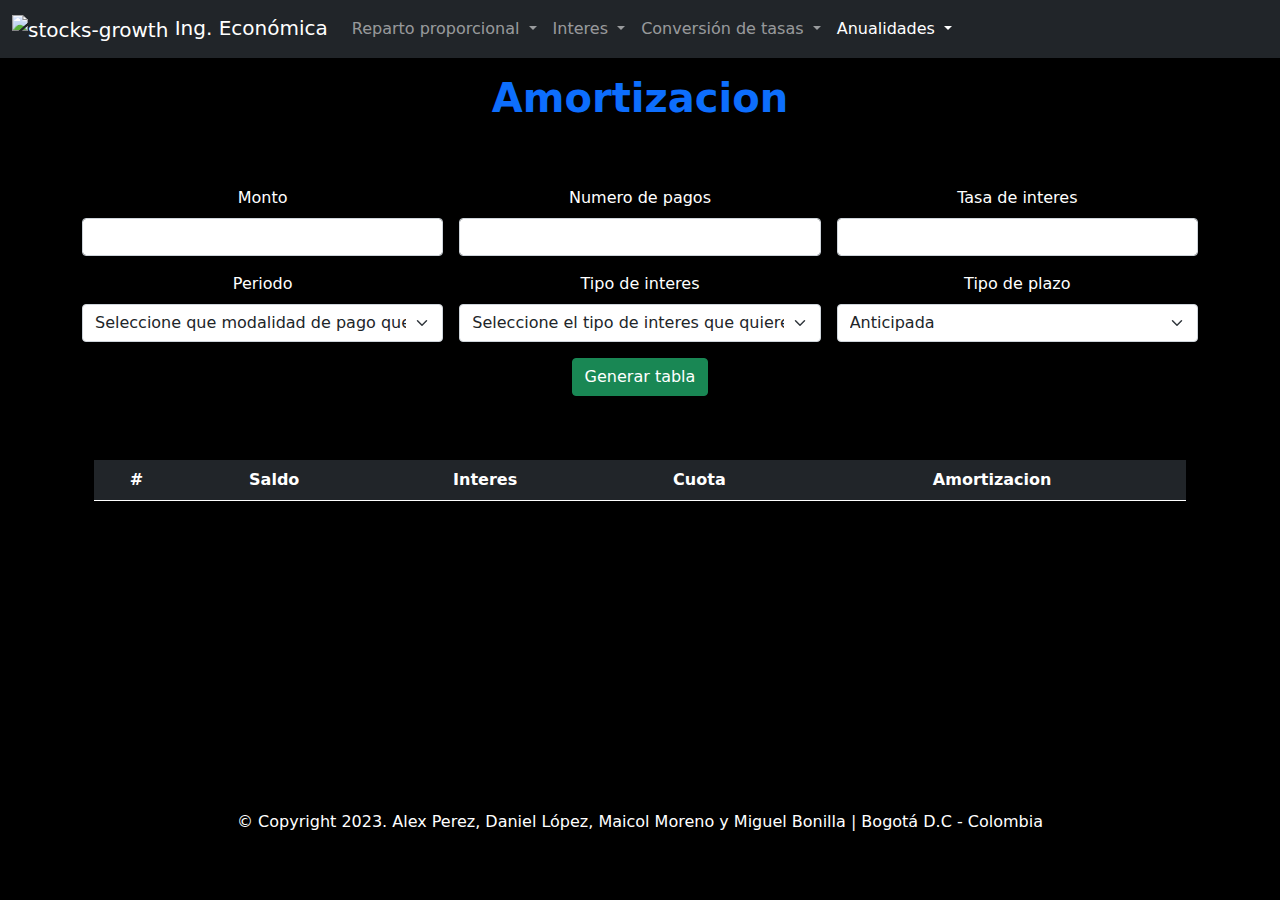
==== commit 34a258de: "Muchas cositas" ====
--- a/src/amortizacion.html
+++ b/src/amortizacion.html
@@ -92,7 +92,7 @@
         <input type="number" step="0.1" class="form-control" id="monto">
       </div>
       <div class="col-md-4">
-        <label for="plazo" class="form-label text-white">Numero de plazos</label>
+        <label for="plazo" class="form-label text-white">Numero de pagos</label>
         <input type="number" step="0.1" class="form-control" id="plazo">
       </div>
       <div class="col-md-4">
@@ -101,7 +101,7 @@
       </div>
 
       <div class="col-md-4">
-        <label for="tipo_p" class="form-label text-white">Tipo de plazo</label>
+        <label for="tipo_p" class="form-label text-white">Periodo</label>
         <select class="form-select" name="tipo_p" id="tipo_p">
           <option value="seleccione">Seleccione que modalidad de pago que utiliza</option>
           <option value="M">Meses</option>
@@ -122,11 +122,11 @@
           <option value="Ef_C">Efectivo cuatrimestral</option>
           <option value="Ef_S">Efectivo semestral</option>
           <option value="Ef_A">Efectivo anual</option>
-          <option value="N_M">Anual Nominal mensual</option>
-          <option value="N_B">Anual Nominal bimestral</option>
-          <option value="N_T">Anual Nominal trimestral</option>
-          <option value="N_S">Anual Nominal semestrals</option>
-          <option value="N_A">Anual Nominal anual</option>
+          <option value="N_M">Nominal mensual</option>
+          <option value="N_B">Nominal bimestral</option>
+          <option value="N_T">Nominal trimestral</option>
+          <option value="N_S">Nominal semestrals</option>
+          <option value="N_A">Nominal anual</option>
         </select>
       </div>
       <div class="col-md-4">
